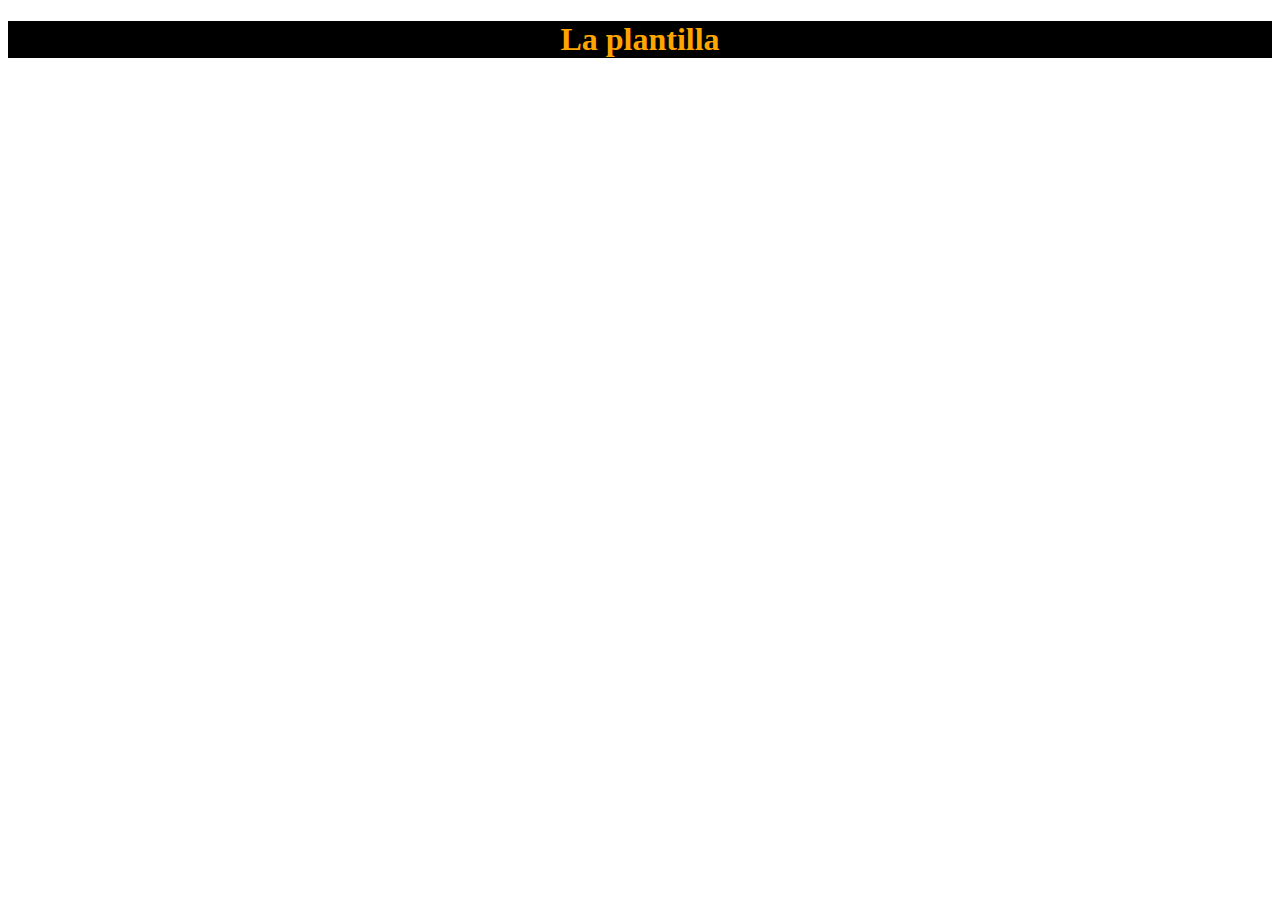
==== index.html @ b4c03529 "primeros pasos" ====
<!DOCTYPE html>
<html lang="es">
<head>
    <meta charset="UTF-8">
    <meta http-equiv="X-UA-Compatible" content="IE=edge">
    <meta name="viewport" content="width=device-width, initial-scale=1.0">
    <title>Practica 3.9</title>
    <link rel="stylesheet" href="style.css">
</head>
<body>
    <header>
  <h1 class="titulo">La plantilla</h1>




    </header>
    
</body>
</html>
---- style.css ----
h1.titulo{
    color: orange;
   background-color: black;
   text-align: center;

}
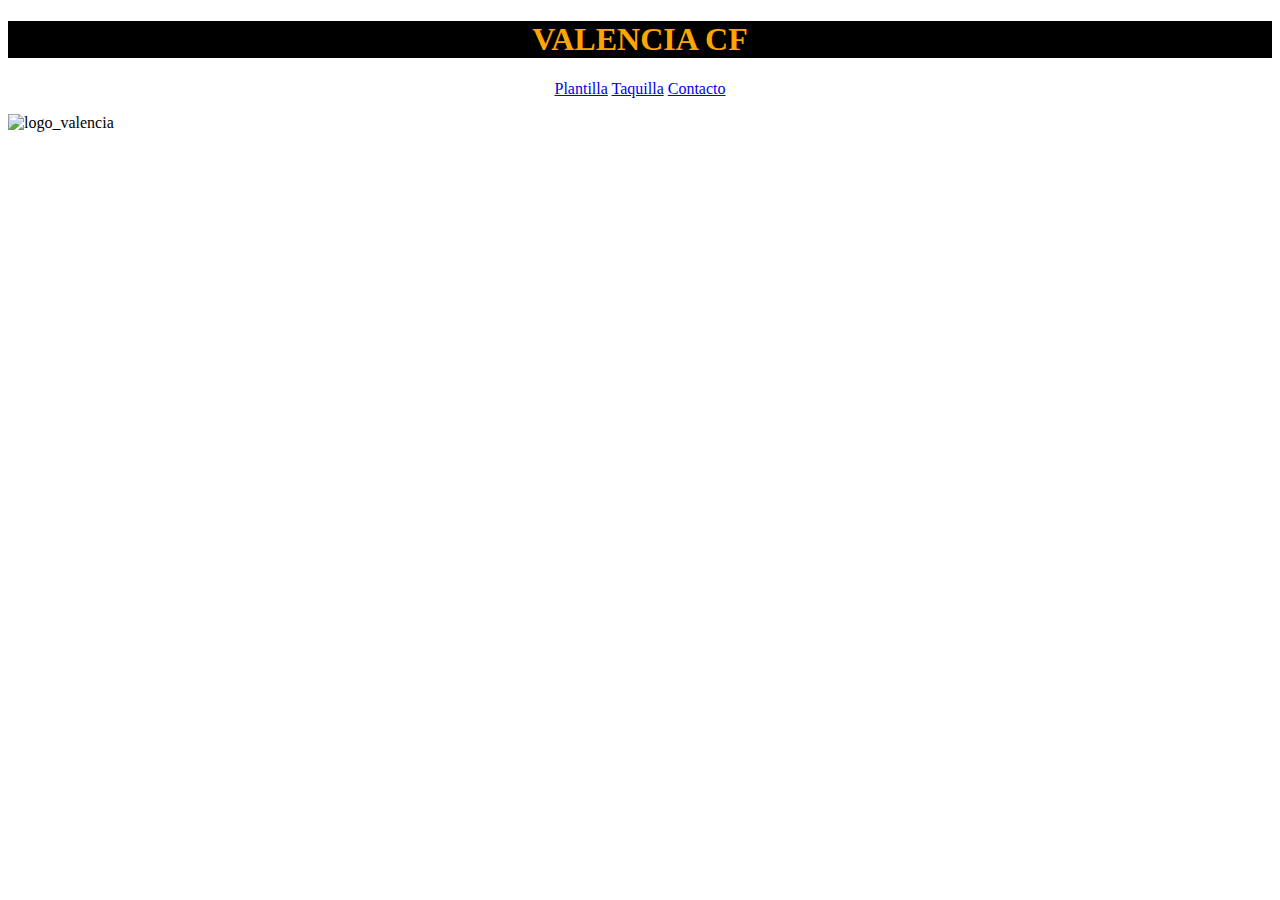
==== commit 4ecec10e: "casi terminado" ====
--- a/index.html
+++ b/index.html
@@ -1,20 +1,28 @@
 <!DOCTYPE html>
-<html lang="es">
+<html lang="en">
 <head>
     <meta charset="UTF-8">
     <meta http-equiv="X-UA-Compatible" content="IE=edge">
     <meta name="viewport" content="width=device-width, initial-scale=1.0">
-    <title>Practica 3.9</title>
+    <title>ValenciaCF</title>
     <link rel="stylesheet" href="style.css">
 </head>
 <body>
     <header>
-  <h1 class="titulo">La plantilla</h1>
+        <h1 class="titulo">VALENCIA CF</h1>
+    </header>
+    <nav>
+        <p class="enlaces"> 
+            <a href="plantilla.html">Plantilla</a>
+            <a href="taquilla.html">Taquilla</a>
+            <a href="contacto.html">Contacto</a>
+        
+        </p>
 
+    </nav>
+    <section>
+        <img class="logo" src="https://www.valenciacf.com/assets/images/logo_valencia.svg" alt="logo_valencia" width="25%" >
+    </section>
 
-
-
-    </header>
-    
 </body>
 </html>--- a/style.css
+++ b/style.css
@@ -1,6 +1,22 @@
+header{
+    background-color: black;
+}
+
 h1.titulo{
     color: orange;
-   background-color: black;
-   text-align: center;
+    text-align: center;
+}
+p.enlaces{
+    color: black;
+    text-align: center;
+}
 
+hr{
+border-style: double;
+
+}
+
+img.logo{
+
+    float: left;
 }